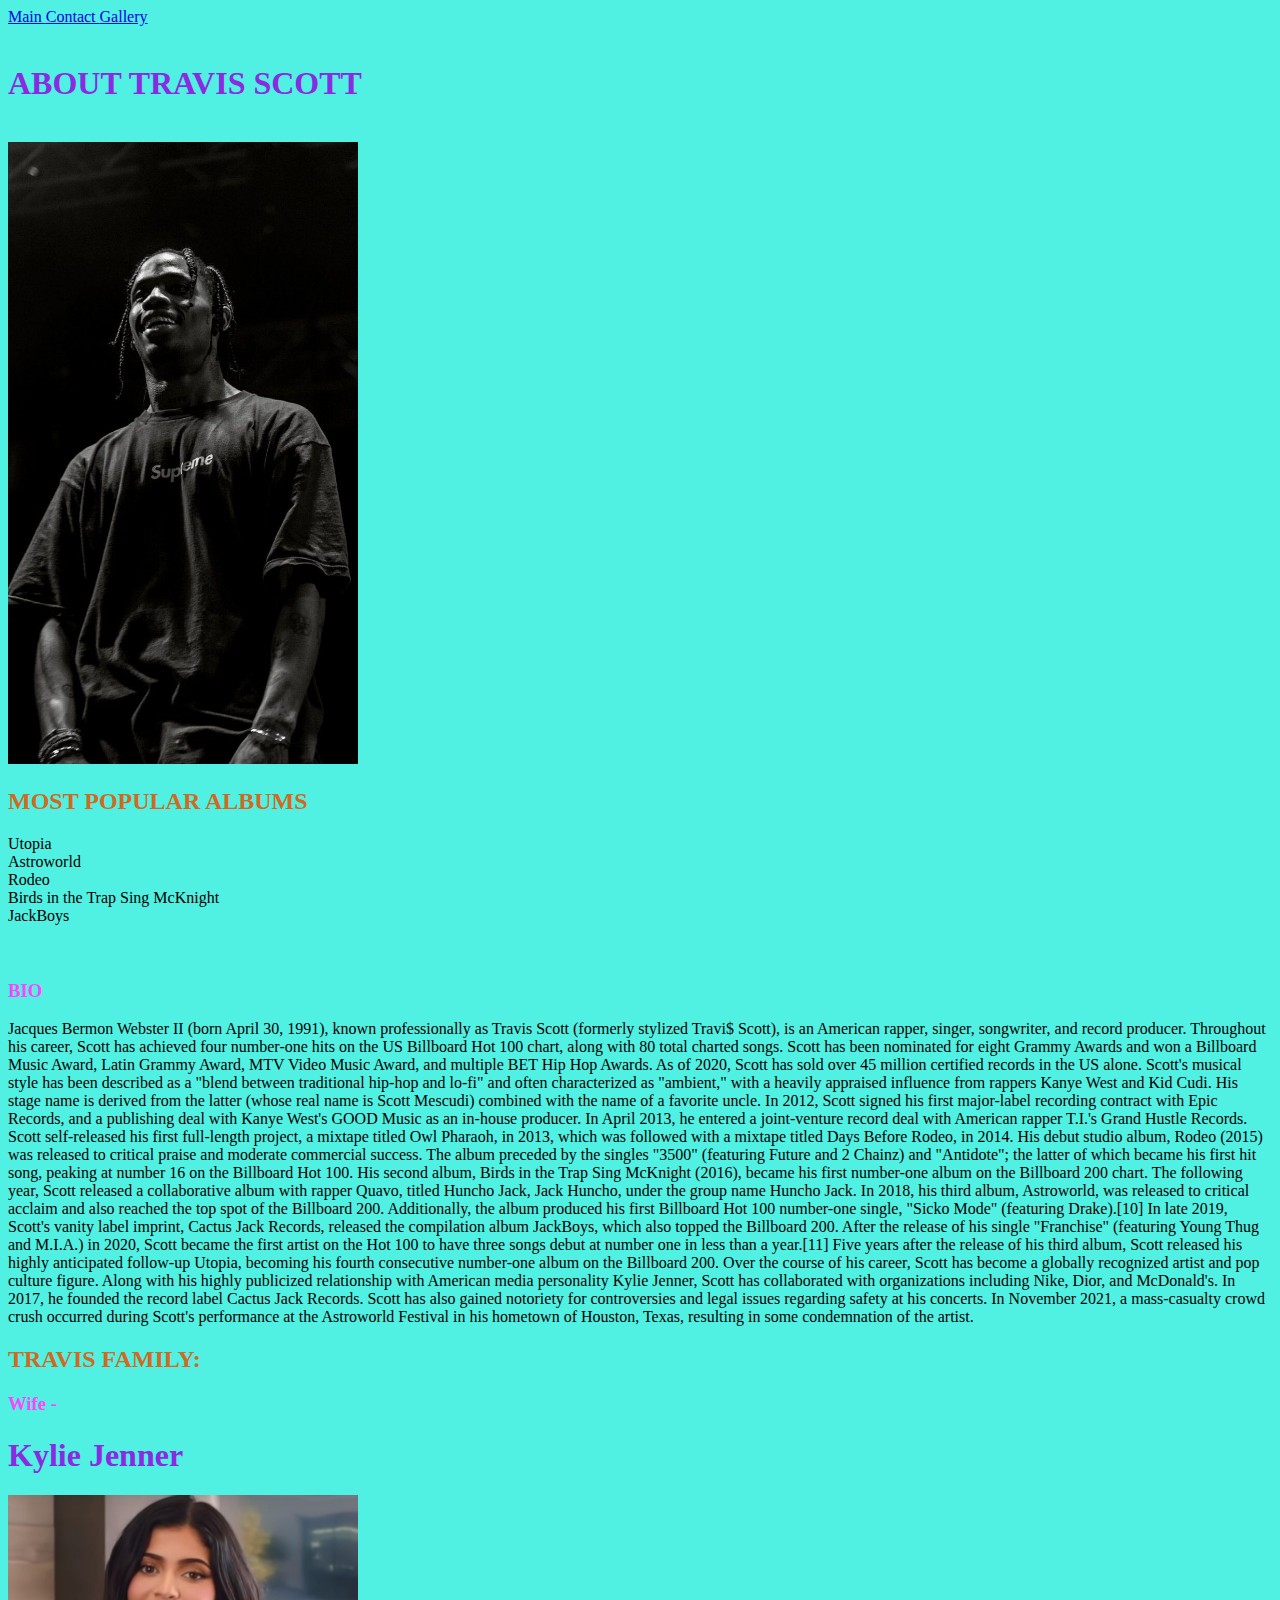
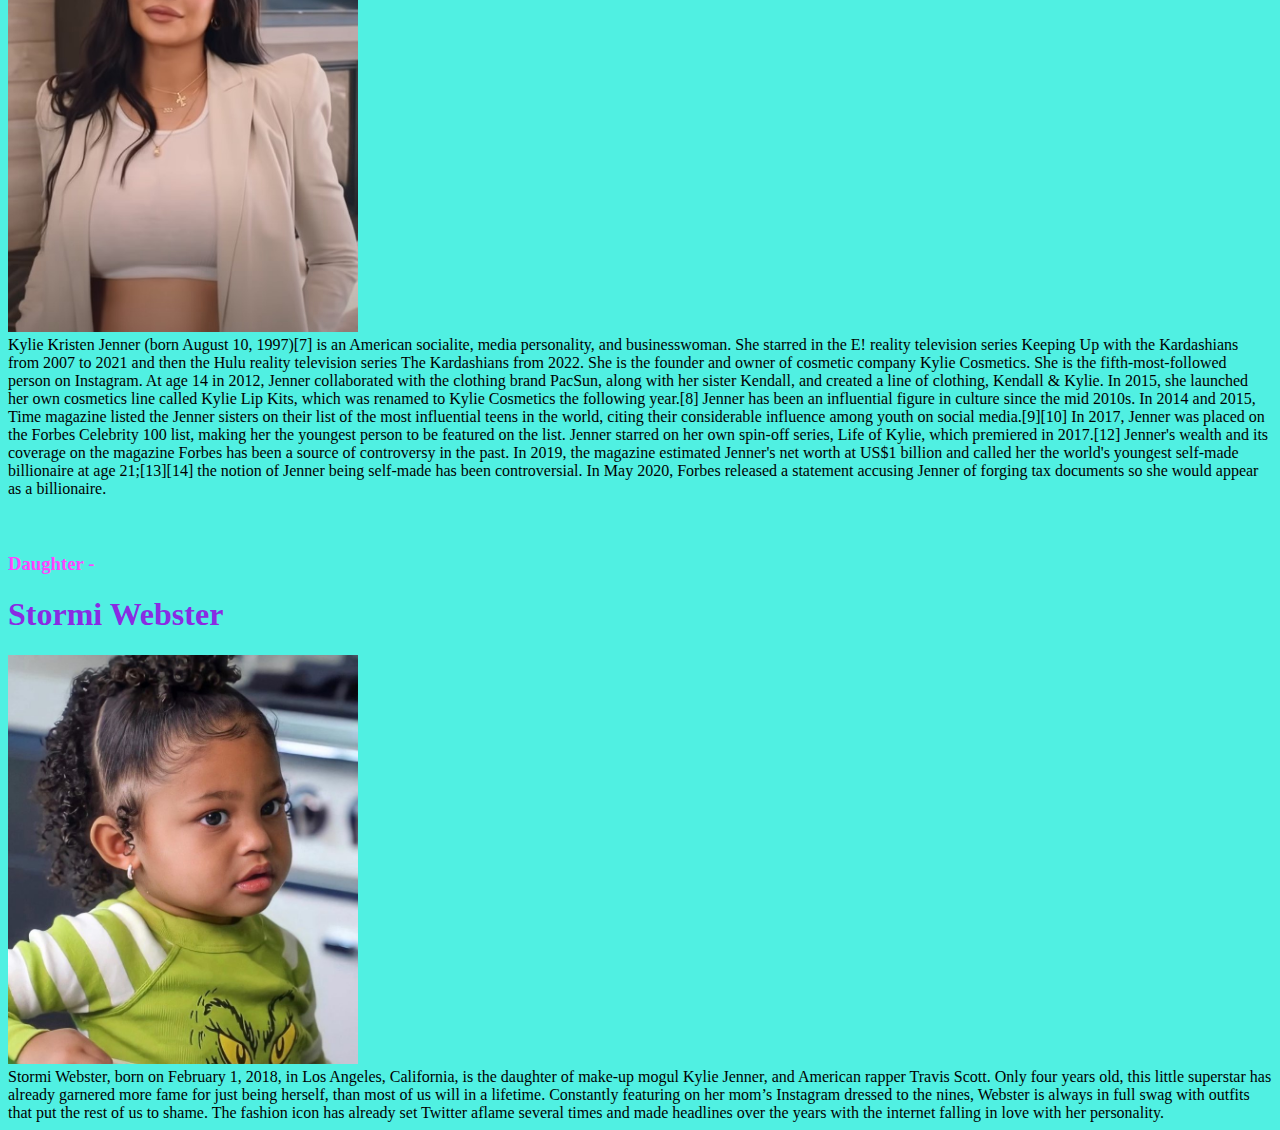
==== index.html @ a36fc902 "first commit" ====
<!DOCTYPE html>
<html lang="en">
  <head>
    <meta charset="UTF-8">
    <title>Travis Scott</title>
  </head>
  <style type="text/css">
    h1{color:blueviolet}
    h2{color: chocolate;}
    h3{color:#ff45ff}
    body{background-color: rgb(80, 240, 226);}
  </style>
  <body>
    <header>
      <nav>
        <a href=".index.html"> Main </a>
        <a href="./pages/contact.html"> Contact </a>
        <a href="./pages/gallery.html"> Gallery </a>
      </nav>
    </header>
    <br>
    <h1>ABOUT TRAVIS SCOTT</h1>
    <br>
    <img src="img/633133.jpg" width="350"h="500">
    <h2>MOST POPULAR ALBUMS</h2>
      <li>Utopia</li>
      <li>Astroworld</li>
      <li>Rodeo</li>
      <li>Birds in the Trap Sing McKnight</li>
      <li>JackBoys</li>
    <br>
    <br>
    <h3>BIO</h3>
    Jacques Bermon Webster II (born April 30, 1991), known professionally as Travis Scott (formerly stylized Travi$ Scott), is an American rapper, singer, songwriter, and record producer. Throughout his career, Scott has achieved four number-one hits on the US Billboard Hot 100 chart, along with 80 total charted songs. Scott has been nominated for eight Grammy Awards and won a Billboard Music Award, Latin Grammy Award, MTV Video Music Award, and multiple BET Hip Hop Awards. As of 2020, Scott has sold over 45 million certified records in the US alone. Scott's musical style has been described as a "blend between traditional hip-hop and lo-fi" and often characterized as "ambient," with a heavily appraised influence from rappers Kanye West and Kid Cudi. His stage name is derived from the latter (whose real name is Scott Mescudi) combined with the name of a favorite uncle.
    In 2012, Scott signed his first major-label recording contract with Epic Records, and a publishing deal with Kanye West's GOOD Music as an in-house producer. In April 2013, he entered a joint-venture record deal with American rapper T.I.'s Grand Hustle Records. Scott self-released his first full-length project, a mixtape titled Owl Pharaoh, in 2013, which was followed with a mixtape titled Days Before Rodeo, in 2014. His debut studio album, Rodeo (2015) was released to critical praise and moderate commercial success. The album preceded by the singles "3500" (featuring Future and 2 Chainz) and "Antidote"; the latter of which became his first hit song, peaking at number 16 on the Billboard Hot 100. His second album, Birds in the Trap Sing McKnight (2016), became his first number-one album on the Billboard 200 chart. The following year, Scott released a collaborative album with rapper Quavo, titled Huncho Jack, Jack Huncho, under the group name Huncho Jack.

    In 2018, his third album, Astroworld, was released to critical acclaim and also reached the top spot of the Billboard 200. Additionally, the album produced his first Billboard Hot 100 number-one single, "Sicko Mode" (featuring Drake).[10] In late 2019, Scott's vanity label imprint, Cactus Jack Records, released the compilation album JackBoys, which also topped the Billboard 200. After the release of his single "Franchise" (featuring Young Thug and M.I.A.) in 2020, Scott became the first artist on the Hot 100 to have three songs debut at number one in less than a year.[11] Five years after the release of his third album, Scott released his highly anticipated follow-up Utopia, becoming his fourth consecutive number-one album on the Billboard 200.

    Over the course of his career, Scott has become a globally recognized artist and pop culture figure. Along with his highly publicized relationship with American media personality Kylie Jenner, Scott has collaborated with organizations including Nike, Dior, and McDonald's. In 2017, he founded the record label Cactus Jack Records. Scott has also gained notoriety for controversies and legal issues regarding safety at his concerts. In November 2021, a mass-casualty crowd crush occurred during Scott's performance at the Astroworld Festival in his hometown of Houston, Texas, resulting in some condemnation of the artist.
    <h2>TRAVIS FAMILY:</h2>
    <h3>Wife - </h3>
      <h1>Kylie Jenner</h1>
      <img src="img/KJ.jpg" width="350"h="500">
      <br>
      Kylie Kristen Jenner (born August 10, 1997)[7] is an American socialite, media personality, and businesswoman. She starred in the E! reality television series Keeping Up with the Kardashians from 2007 to 2021 and then the Hulu reality television series The Kardashians from 2022. She is the founder and owner of cosmetic company Kylie Cosmetics. She is the fifth-most-followed person on Instagram.
      At age 14 in 2012, Jenner collaborated with the clothing brand PacSun, along with her sister Kendall, and created a line of clothing, Kendall & Kylie. In 2015, she launched her own cosmetics line called Kylie Lip Kits, which was renamed to Kylie Cosmetics the following year.[8]
      Jenner has been an influential figure in culture since the mid 2010s. In 2014 and 2015, Time magazine listed the Jenner sisters on their list of the most influential teens in the world, citing their considerable influence among youth on social media.[9][10] In 2017, Jenner was placed on the Forbes Celebrity 100 list, making her the youngest person to be featured on the list. Jenner starred on her own spin-off series, Life of Kylie, which premiered in 2017.[12]
      Jenner's wealth and its coverage on the magazine Forbes has been a source of controversy in the past. In 2019, the magazine estimated Jenner's net worth at US$1 billion and called her the world's youngest self-made billionaire at age 21;[13][14] the notion of Jenner being self-made has been controversial. In May 2020, Forbes released a statement accusing Jenner of forging tax documents so she would appear as a billionaire.
    <br>
    <br>
    <br>
    <h3>Daughter - </h3>
      <h1>Stormi Webster</h1>
      <img src="img/Stormi.jpg" width="350"h="500">
      <br>
      Stormi Webster, born on February 1, 2018, in Los Angeles, California, is the daughter of make-up mogul Kylie Jenner, and American rapper Travis Scott. Only four years old, this little superstar has already garnered more fame for just being herself, than most of us will in a lifetime. Constantly featuring on her mom’s Instagram dressed to the nines, Webster is always in full swag with outfits that put the rest of us to shame. The fashion icon has already set Twitter aflame several times and made headlines over the years with the internet falling in love with her personality.
</body>
</html>
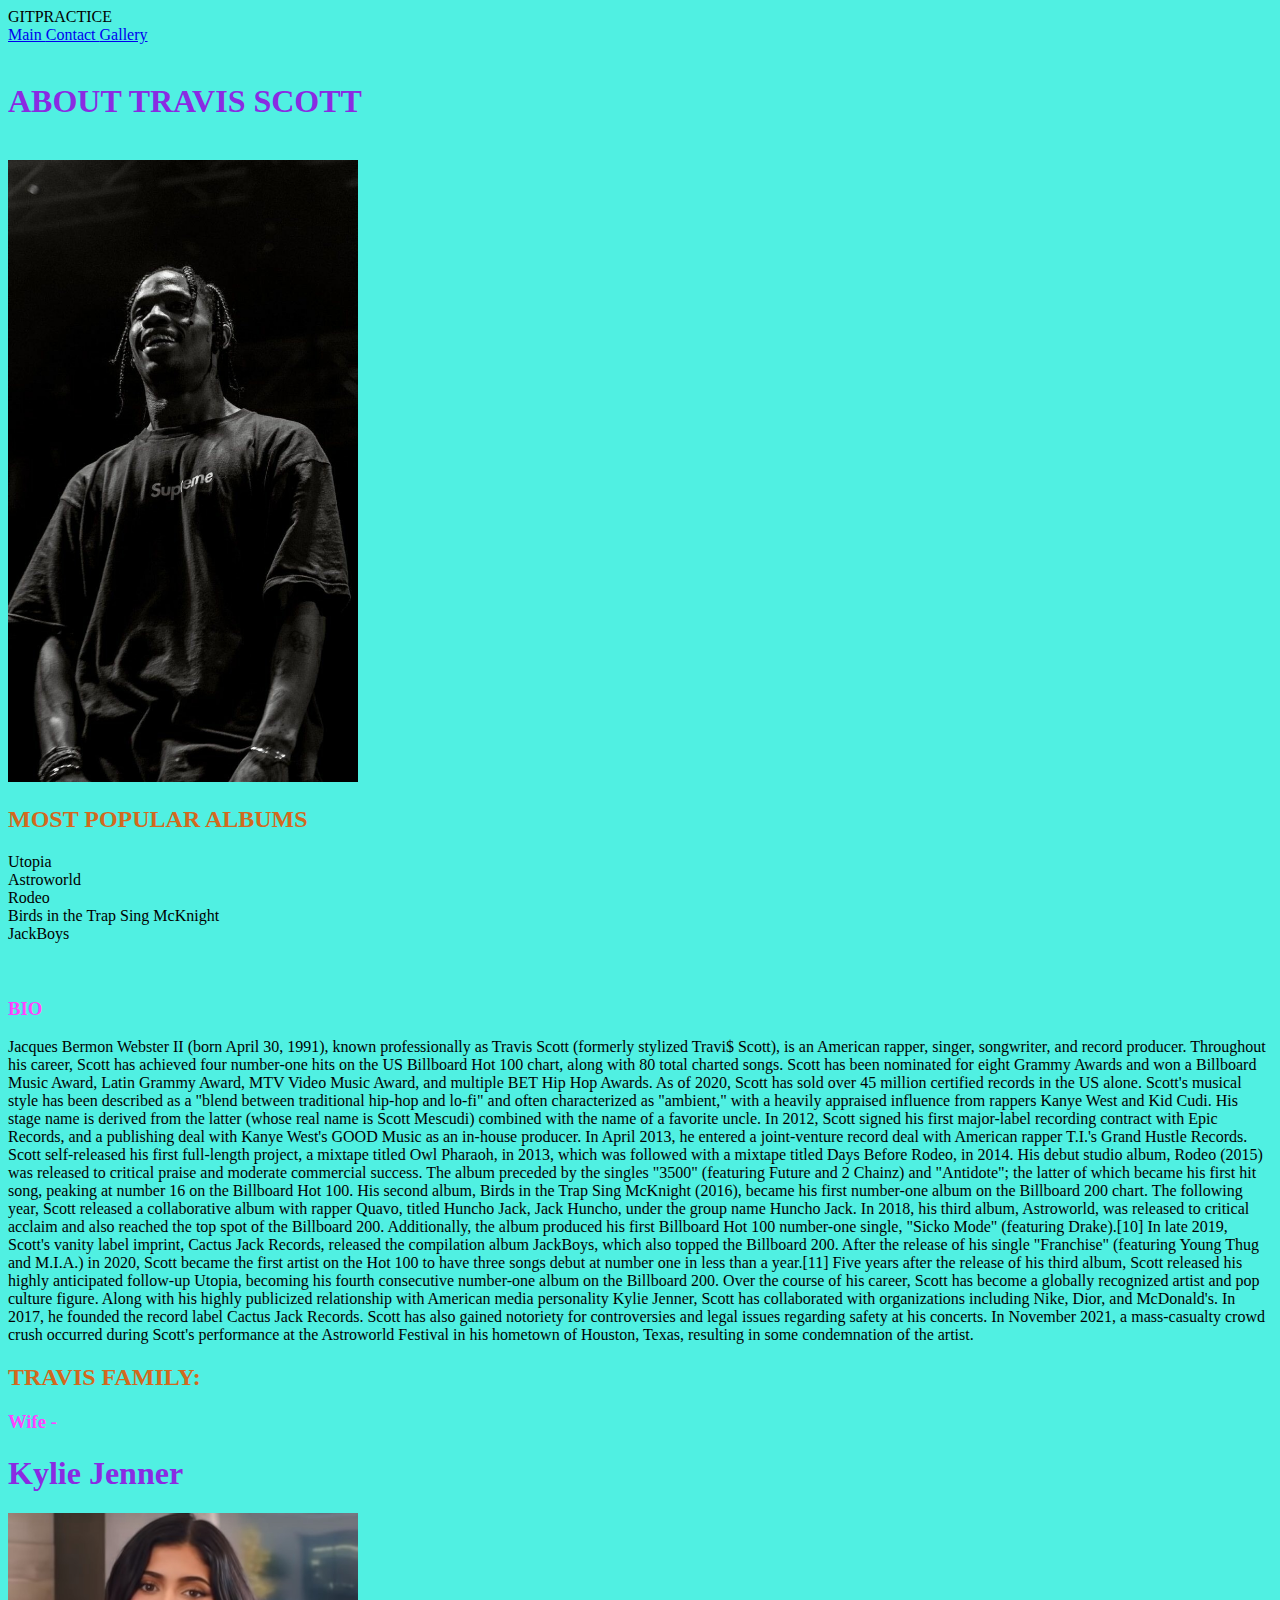
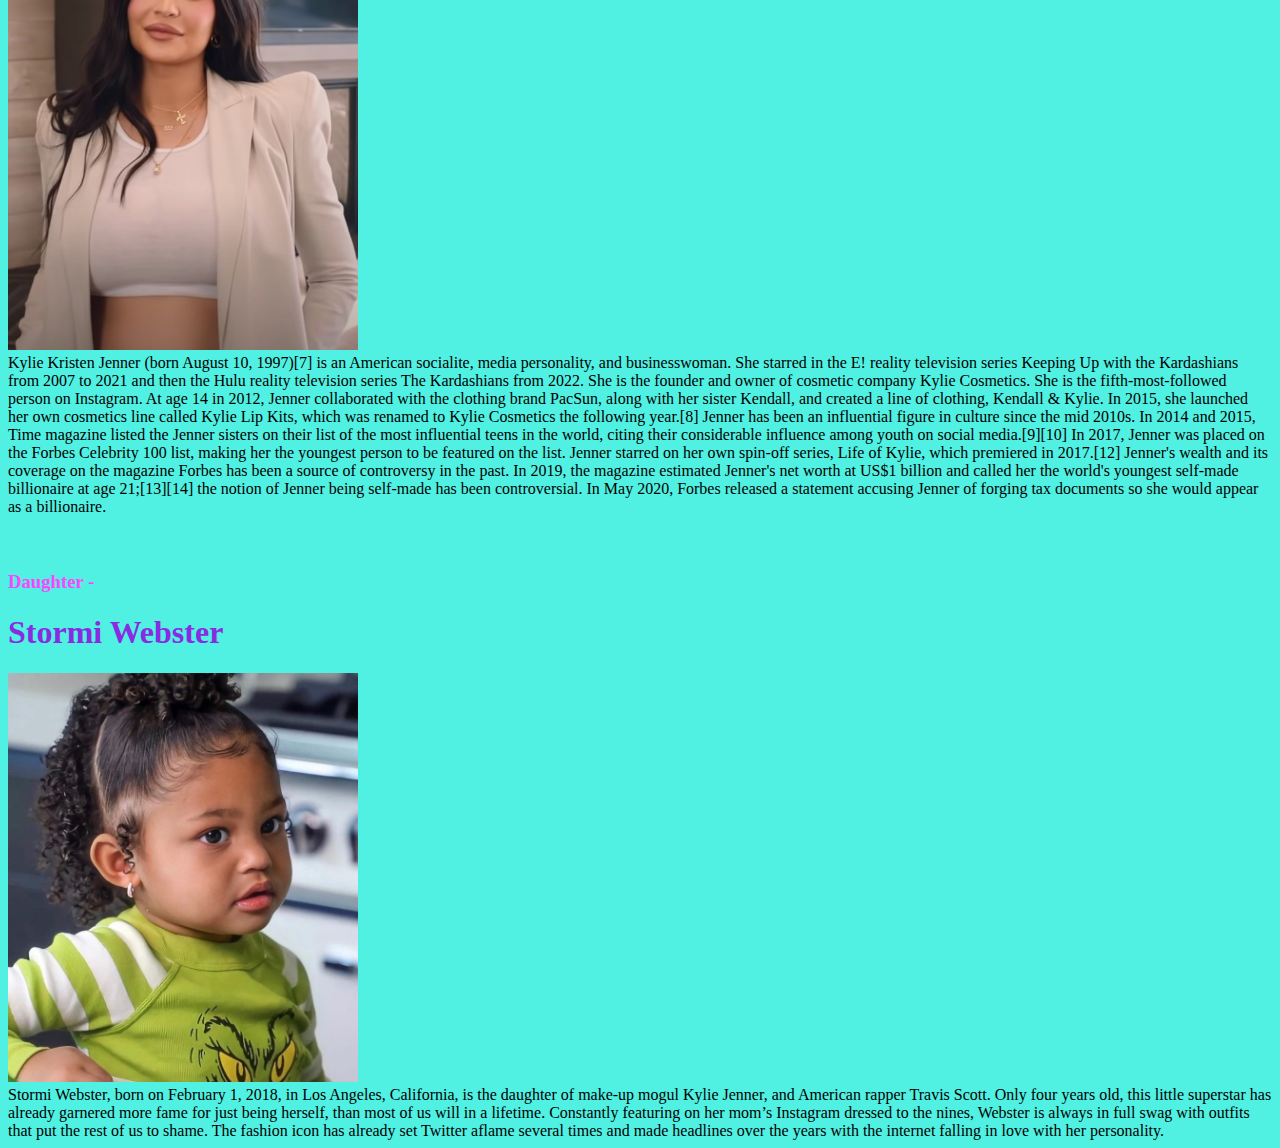
==== commit b7d42a49: "CREATE NEW BRUNCH GITPRACTICE HW 11" ====
--- a/index.html
+++ b/index.html
@@ -11,6 +11,7 @@
     body{background-color: rgb(80, 240, 226);}
   </style>
   <body>
+    GITPRACTICE
     <header>
       <nav>
         <a href=".index.html"> Main </a>
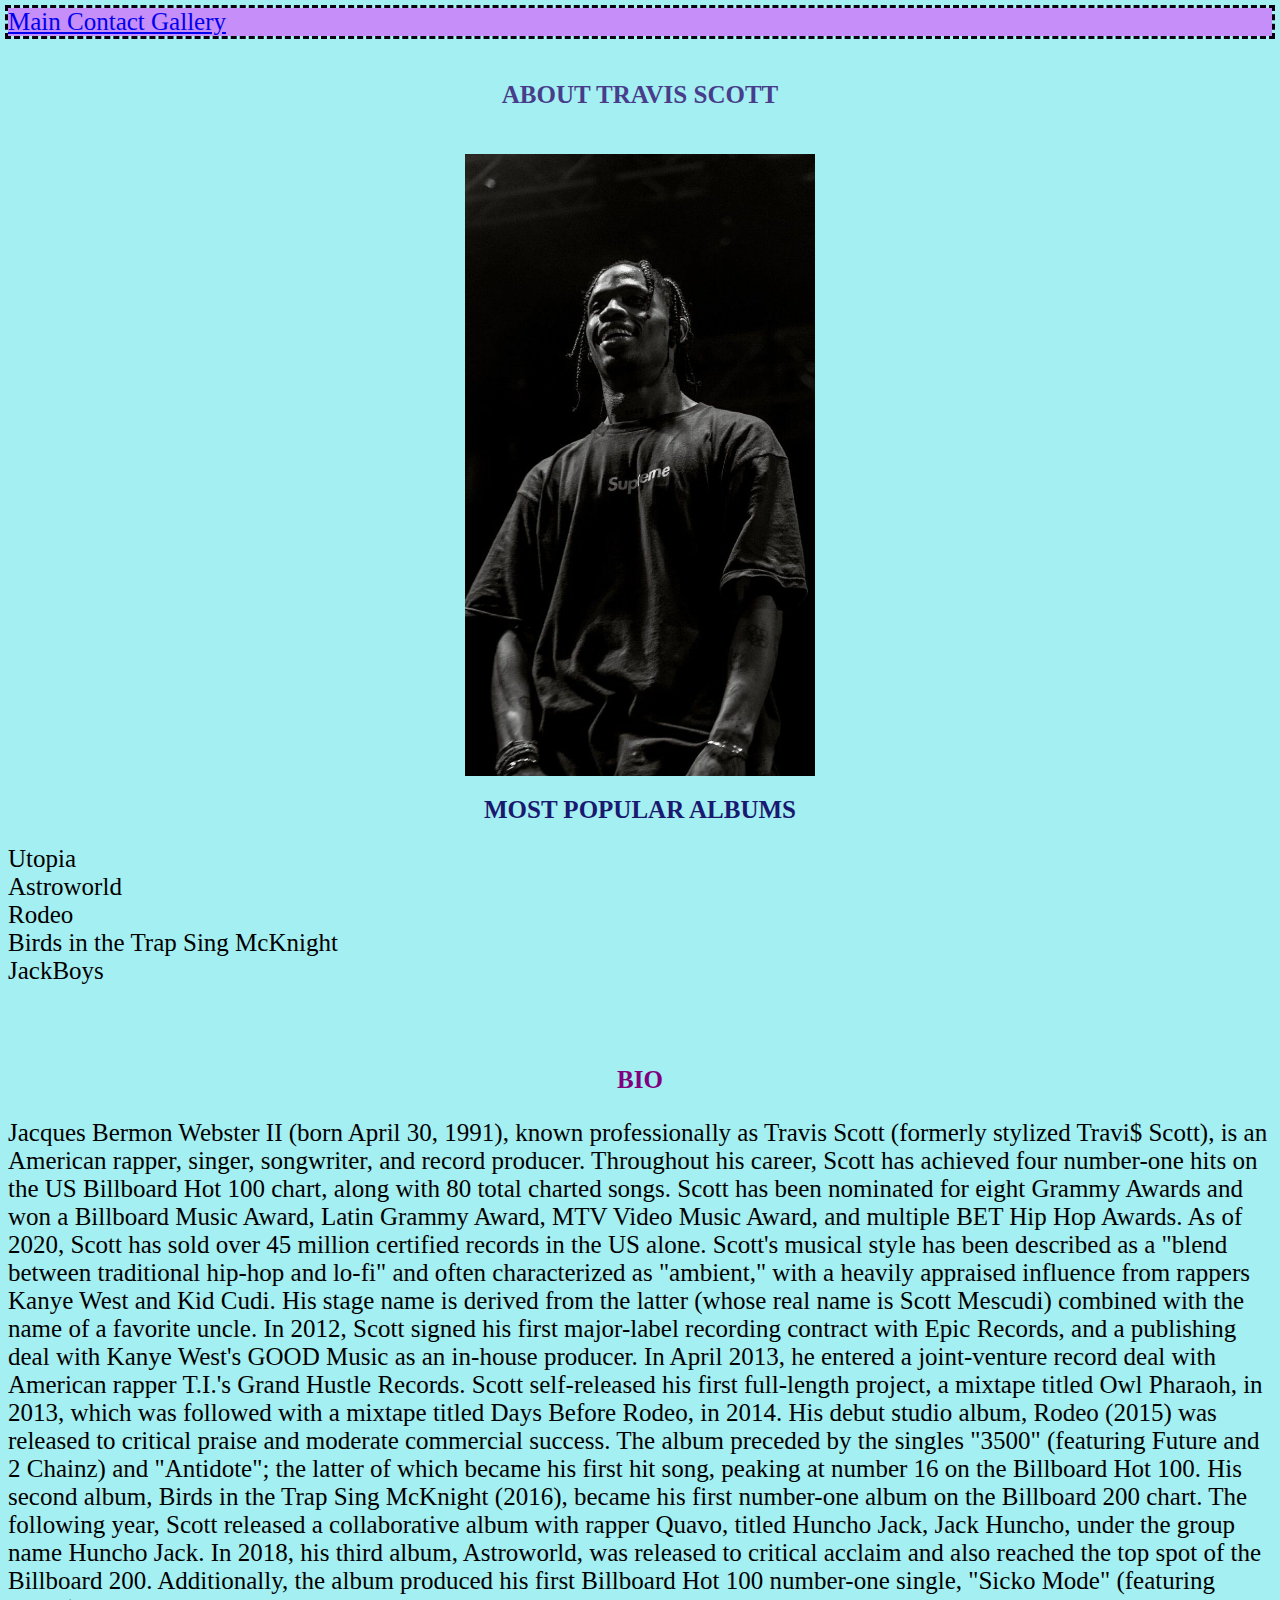
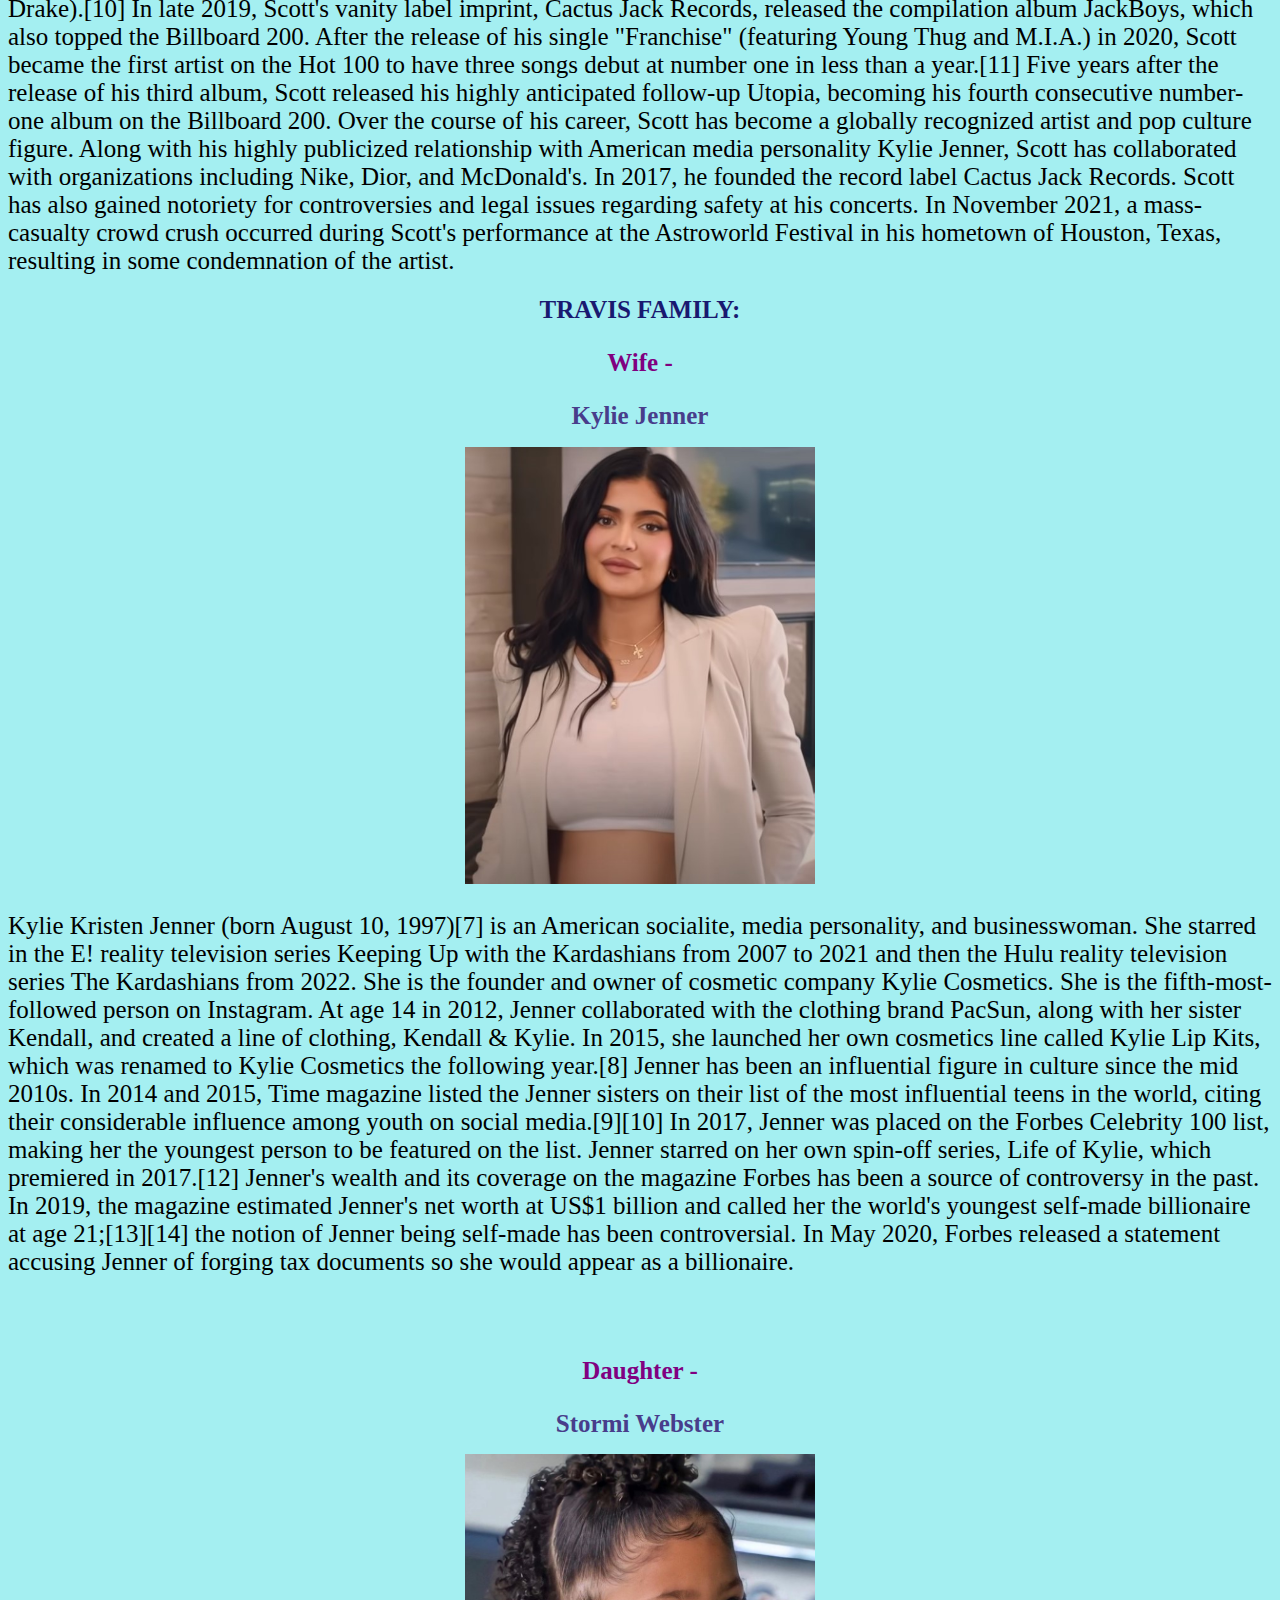
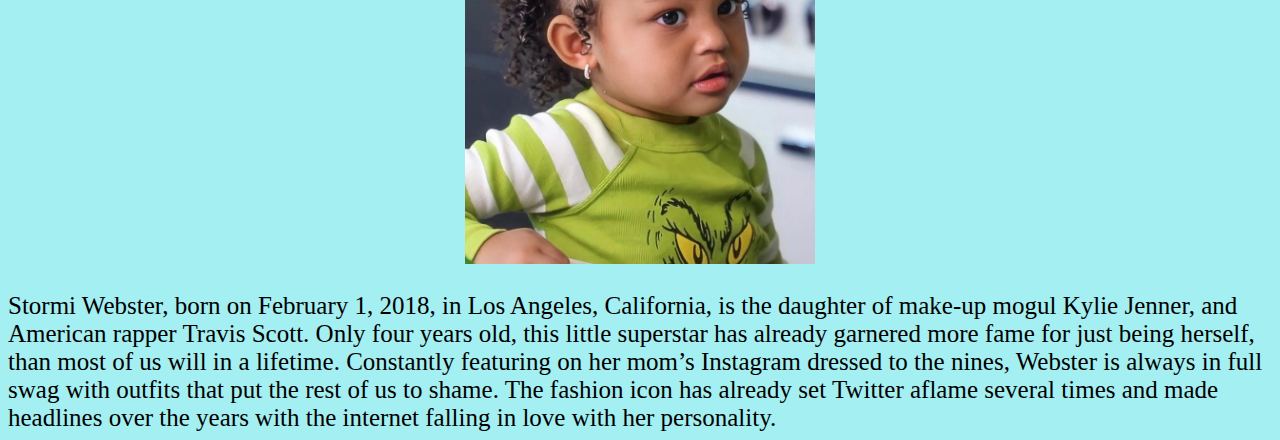
==== commit 04542aab: "HW12" ====
--- a/index.html
+++ b/index.html
@@ -4,19 +4,19 @@
     <meta charset="UTF-8">
     <title>Travis Scott</title>
   </head>
-  <style type="text/css">
-    h1{color:blueviolet}
-    h2{color: chocolate;}
-    h3{color:#ff45ff}
-    body{background-color: rgb(80, 240, 226);}
-  </style>
+  <link href="styles.css" type="text/css" rel="stylesheet">
+
+
   <body>
-    GITPRACTICE
     <header>
       <nav>
+        
         <a href=".index.html"> Main </a>
+       
         <a href="./pages/contact.html"> Contact </a>
+        
         <a href="./pages/gallery.html"> Gallery </a>
+      
       </nav>
     </header>
     <br>
--- a/styles.css
+++ b/styles.css
@@ -0,0 +1,25 @@
+nav{
+  list-style-type: space;
+  outline-style: dashed;
+  outline-color: rgb(9, 2, 15);
+  outline-width: 3px;
+  margin: 0;
+  padding: 0;
+  overflow: hidden;
+  background-color: #c58ef8;
+  position: -webkit-sticky; 
+  
+}
+img{display: block;
+    margin: 0 auto;}
+ 
+label{color:blueviolet}
+h1{color: darkslateblue;
+  text-align: center;}
+h2{color: midnightblue;
+  text-align: center;}
+h3{color: purple;
+  text-align: center;}
+body{background-color: rgb(164, 239, 241);}
+#dt{color: #050105;}
+*{font-size: 25px;}